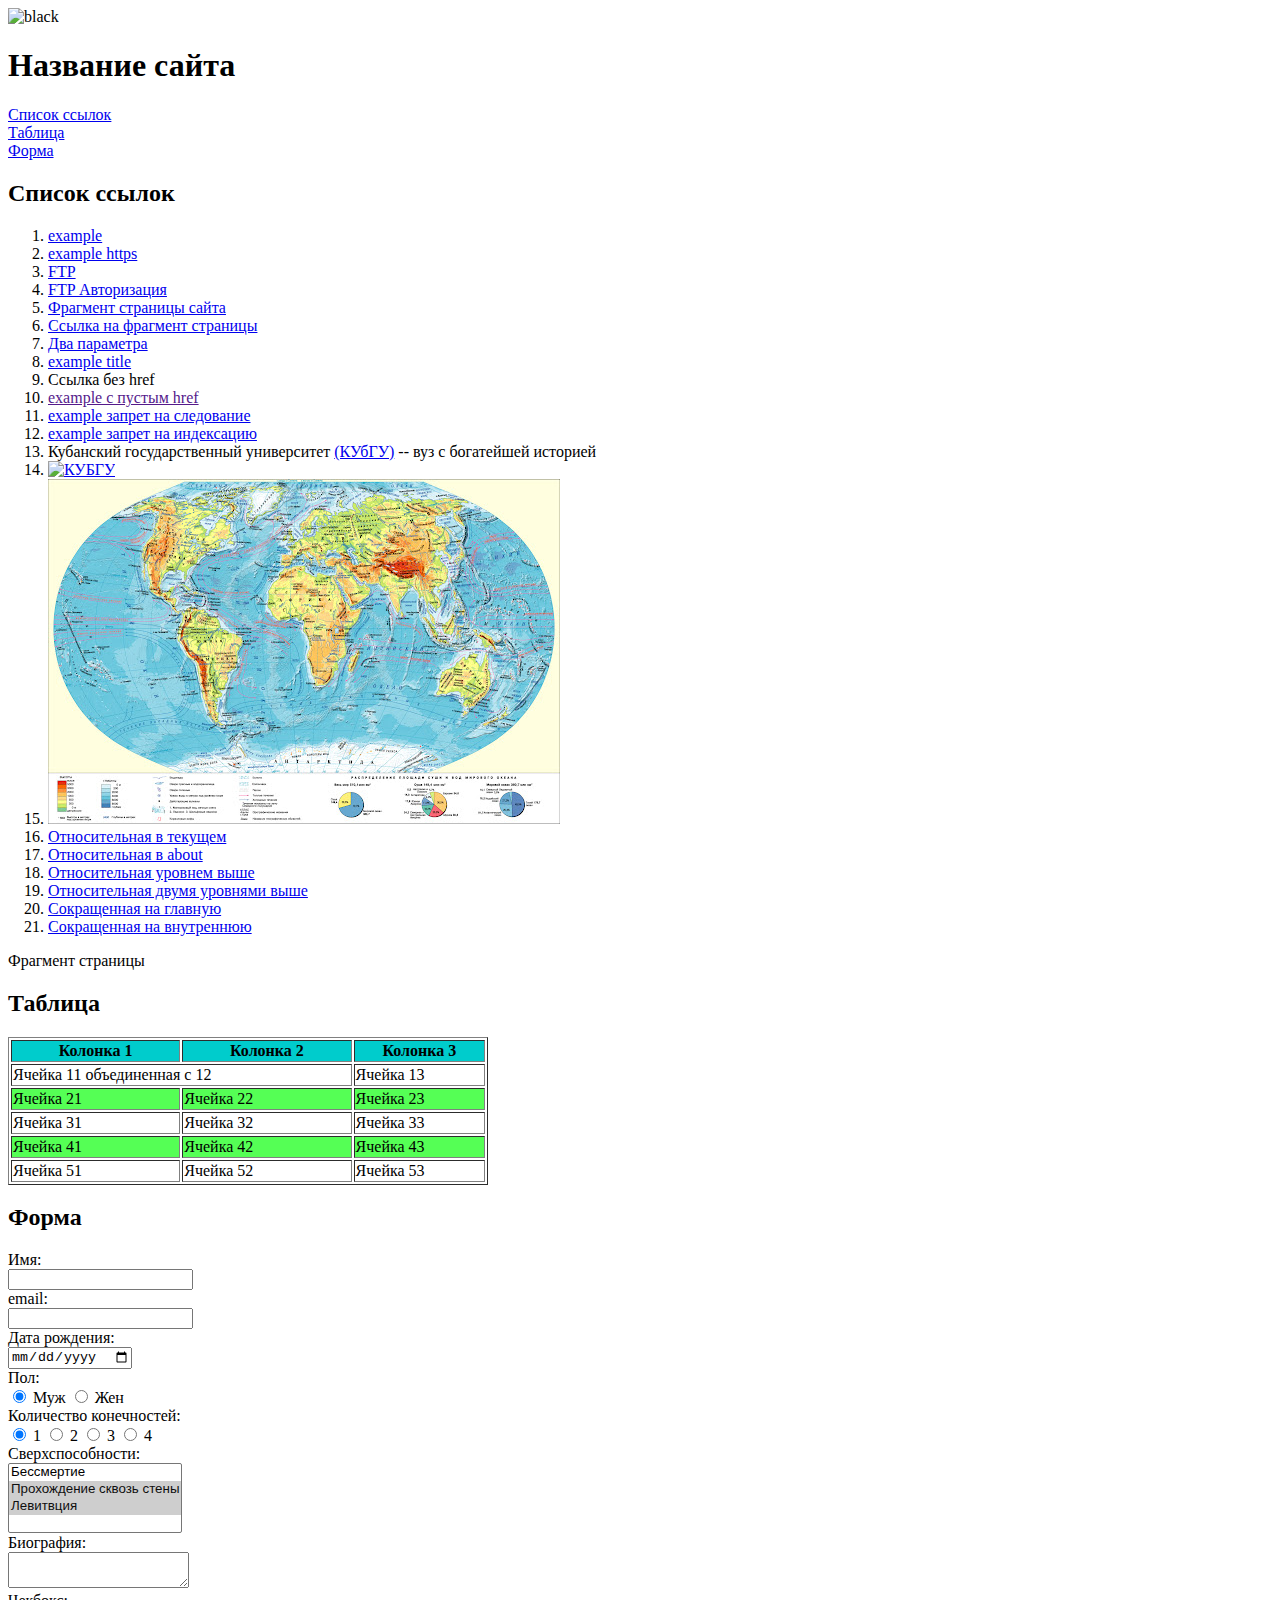
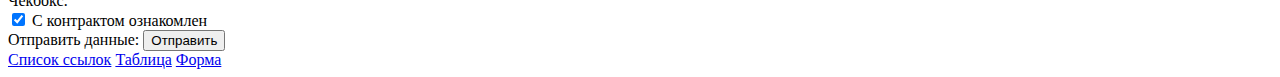
==== index2.html @ 8cc6291b "Add files via upload" ====
<!DOCTYPE html>


<html lang="ru">

<head>
    <title>Задание 2</title>
    <link rel="stylesheet" href="style.css">
</head>

<map name="newmap">
    <area shape="circle" coords="130,80,80" alt="Изображение" href="https://ru.wikipedia.org/wiki/%D0%A1%D0%B5%D0%B2%D0%B5%D1%80%D0%BD%D0%B0%D1%8F_%D0%90%D0%BC%D0%B5%D1%80%D0%B8%D0%BA%D0%B0">
</map>

<body>
    <header>
        <div>
            <div id="h">
                <img src="black.jpg" alt="black">
                <h1>Название сайта</h1>
            </div>
        <div id="h">
            <nav>
                <li><a class="active" href="#list">Список ссылок</a></li>
                <li><a class="active" href="#table">Таблица</a></li>
                <li><a class="active" href="#form">Форма</a></li>
            </nav>
          </div>
        </div>
    </header>

    <main>
        <section>
        <section id="list">
            <div id="content">
                <h2>Список ссылок</h2>
                <ol>
                    <li><a href="http://example.com/">example</a></li>
                    <li><a href="https://example.com/">example https</a></li>
                    <li><a href="ftp://Folder/file.txt">FTP</a></li>
                    <li><a href="ftp://user:password@example.com/Folder/file.txt">FTP Авторизация</a></li>
                    <li><a href="https://ru.wikipedia.org/wiki/%D0%A1%D0%B5%D0%B2%D0%B5%D1%80%D0%BD%D0%B0%D1%8F_%D0%90%D0%BC%D0%B5%D1%80%D0%B8%D0%BA%D0%B0#%D0%93%D0%BE%D1%81%D1%83%D0%B4%D0%B0%D1%80%D1%81%D1%82%D0%B2%D0%B0_%D0%B8_%D1%82%D0%B5%D1%80%D1%80%D0%B8%D1%82%D0%BE%D1%80%D0%B8%D0%B8_%D0%A1%D0%B5%D0%B2%D0%B5%D1%80%D0%BD%D0%BE%D0%B9_%D0%90%D0%BC%D0%B5%D1%80%D0%B8%D0%BA%D0%B8">Фрагмент страницы сайта</a></li>
                    <li><a href="#element_id">Ссылка на фрагмент страницы</a></li>
                    <li><a href="http://example.com/?id=56443&doc=https%3A%2F%2Fehinrich.github.io%2F">Два параметра</a></li>
                    <li><a href="http://example.com/" title="Главная страница сайта example">example title</a></li>
                    <li><a>Ссылка без href</a></li>
                    <li><a href="">example с пустым href</a></li>
                    <li><a href="http://example.com/" rel="nofollow">example запрет на следование</a></li>
                    <li><a href="http://example.com/" content="noindex">example запрет на индексацию</a></li>
                    <li>Кубанский государственный университет <a href="https://www.kubsu.ru/">(КУбГУ)</a> -- вуз с богатейшей историей</li>
                    <li><a href="https://www.kubsu.ru/"><img src="https://www.kubsu.ru/sites/all/themes/portal_kubsu/logo.png" alt="КУБГУ"></a></li>
                    <li><img usemap="#newmap" src="https://ehinrich.github.io/Map.jpg" alt="Северная Америка"></li>
                    <li><a href="./news.html">Относительная в текущем</a></li>
                    <li><a href="./about">Относительная в about</a></li>
                    <li><a href="../news.html">Относительная уровнем выше</a></li>
                    <li><a href="../../news.html">Относительная двумя уровнями выше</a></li>
                    <li><a href="/">Сокращенная на главную</a></li>
                    <li><a href="/news/12">Сокращенная на внутреннюю</a></li>
            
                </ol>
                <p id="#element_id">Фрагмент страницы</p>
            </div>
        </section>

        <section>
        <section id="table">
            <div id="content">
            <h2>Таблица</h2>
            <table width="480px" cellpading="5" border="1">
                <tr bgcolor="#00CCCC">
                  <th>Колонка 1</th>
                  <th>Колонка 2</th>
                  <th>Колонка 3</th>
                </tr>
                <tr>
                  <td colspan="2">Ячейка 11 объединенная с 12</td>
                  <td>Ячейка 13</td>
                </tr>
                <tr bgcolor="#55FF55">
                  <td>Ячейка 21</td>
                  <td>Ячейка 22</td>
                  <td>Ячейка 23</td>
                </tr>
                <tr>
                  <td>Ячейка 31</td>
                  <td>Ячейка 32</td>
                  <td>Ячейка 33</td>
                </tr>
                <tr bgcolor="#55FF55">
                  <td>Ячейка 41</td>
                  <td>Ячейка 42</td>
                  <td>Ячейка 43</td>
                  </tr>
                <tr>
                  <td>Ячейка 51</td>
                  <td>Ячейка 52</td>
                  <td>Ячейка 53</td>
                </tr>
              </table>
              </div>
        </section>
    
        <section>
        <section id="form">
            <div id="content">
                <h2>Форма</h2>
                <form action="/"
                method="POST">
      
              <label>
                  Имя:<br />
                  <input name="field-name-1"
                         value="" />
              </label><br />
      
              <label>
                  email:<br />
                  <input name="field-email"
                         value=""
                         type="email" />
              </label><br />
      
              <label>
                  Дата рождения:<br />
                  <input name="field-date"
                         value=""
                         type="date" />
              </label><br />
      
              Пол:<br />
              <label>
                  <input type="radio" checked="checked"
                         name="radio-group-1" value="Значение1" />
                  Муж
              </label>
              <label>
                  <input type="radio"
                         name="radio-group-1" value="Значение2" />
                  Жен
              </label><br />
      
              Количество конечностей:<br />
              <label>
                  <input type="radio" checked="checked"
                         name="radio-group-2" value="Значение1" />
                  1
              </label>
              <label>
                  <input type="radio"
                         name="radio-group-2" value="Значение2" />
                  2
              </label>
              <label>
                  <input type="radio"
                         name="radio-group-2" value="Значение2" />
                  3
              </label>
              <label>
                  <input type="radio"
                         name="radio-group-2" value="Значение2" />
                  4
              </label><br />
      
              <label>
                  Сверхспособности:
                  <br />
                  <select name="field-name-4[]"
                          multiple="multiple">
                      <option value="Значение1">Бессмертие</option>
                      <option value="Значение2" selected="selected">Прохождение сквозь стены</option>
                      <option value="Значение3" selected="selected">Левитвция</option>
                  </select>
              </label><br />
      
              <label>
                  Биография:<br />
                  <textarea name="field-name-2"></textarea>
              </label><br />
      
      
              Чекбокс:<br />
              <label>
                  <input type="checkbox" checked="checked"
                         name="check-1" />
                  С контрактом ознакомлен
              </label><br />
      
              Отправить данные:
              <input type="submit" value="Отправить" />
          </form>
            </div>
        </section>
    </main>

    <footer>
        <div>
            <div id="t">
                <a class="active" href="#list">Список ссылок</a>
                <a class="active" href="#table">Таблица</a>
                <a class="active" href="#form">Форма</a>
            </div>
        </div>
    </footer>


</body>

</html>
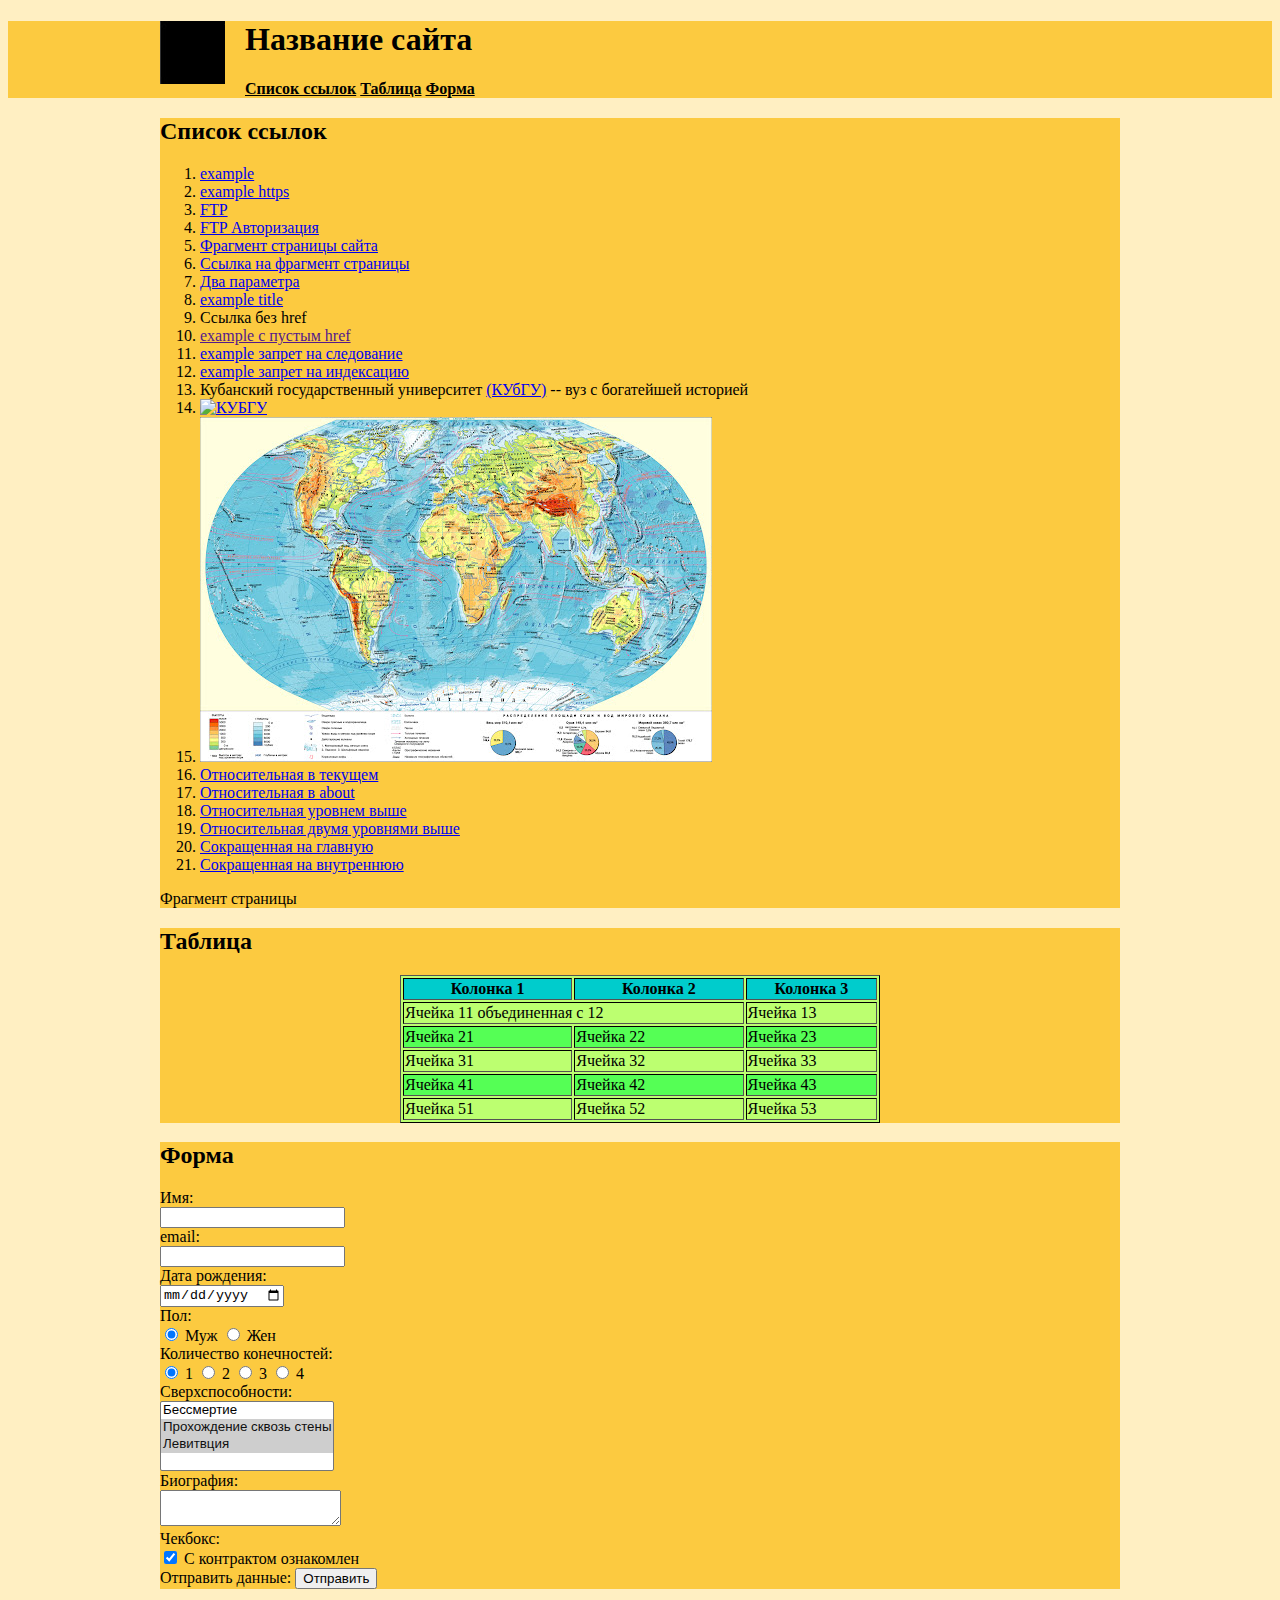
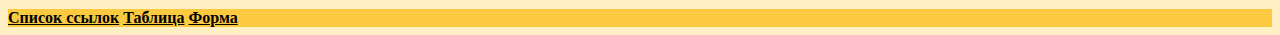
==== commit 4036d10b: "Update index2.html" ====
--- a/index2.html
+++ b/index2.html
@@ -8,11 +8,12 @@
     <link rel="stylesheet" href="style.css">
 </head>
 
-<map name="newmap">
-    <area shape="circle" coords="130,80,80" alt="Изображение" href="https://ru.wikipedia.org/wiki/%D0%A1%D0%B5%D0%B2%D0%B5%D1%80%D0%BD%D0%B0%D1%8F_%D0%90%D0%BC%D0%B5%D1%80%D0%B8%D0%BA%D0%B0">
-</map>
-
 <body>
+
+    <map name="newmap">
+        <area shape="circle" coords="130,80,80" alt="Изображение" href="https://ru.wikipedia.org/wiki/%D0%A1%D0%B5%D0%B2%D0%B5%D1%80%D0%BD%D0%B0%D1%8F_%D0%90%D0%BC%D0%B5%D1%80%D0%B8%D0%BA%D0%B0">
+    </map>
+
     <header>
         <div>
             <div id="h">
@@ -21,9 +22,9 @@
             </div>
         <div id="h">
             <nav>
-                <li><a class="active" href="#list">Список ссылок</a></li>
-                <li><a class="active" href="#table">Таблица</a></li>
-                <li><a class="active" href="#form">Форма</a></li>
+                  <a class="active" href="#list">Список ссылок</a>
+                  <a class="active" href="#table">Таблица</a>
+                  <a class="active" href="#form">Форма</a>
             </nav>
           </div>
         </div>
@@ -66,8 +67,8 @@
         <section id="table">
             <div id="content">
             <h2>Таблица</h2>
-            <table width="480px" cellpading="5" border="1">
-                <tr bgcolor="#00CCCC">
+            <table cellpading="5" border="1">
+                <tr class="color1">
                   <th>Колонка 1</th>
                   <th>Колонка 2</th>
                   <th>Колонка 3</th>
@@ -76,7 +77,7 @@
                   <td colspan="2">Ячейка 11 объединенная с 12</td>
                   <td>Ячейка 13</td>
                 </tr>
-                <tr bgcolor="#55FF55">
+                <tr class="color2">
                   <td>Ячейка 21</td>
                   <td>Ячейка 22</td>
                   <td>Ячейка 23</td>
@@ -86,7 +87,7 @@
                   <td>Ячейка 32</td>
                   <td>Ячейка 33</td>
                 </tr>
-                <tr bgcolor="#55FF55">
+                <tr class="color2">
                   <td>Ячейка 41</td>
                   <td>Ячейка 42</td>
                   <td>Ячейка 43</td>
@@ -206,3 +207,4 @@
 </body>
 
 </html>
+
--- a/style.css
+++ b/style.css
@@ -0,0 +1,46 @@
+body {
+    background-color: rgb(255, 239, 194);
+}
+
+
+header img {
+    float: left;
+    margin-right: 20px;
+}
+
+
+#content, header div, footer div{
+    margin: 0 auto;
+    max-width: 100%;
+    vertical-align:center;
+    background-color: rgb(252, 202, 64);
+}
+
+#content, #h {
+    max-width: 960px;
+}
+
+#t, #h {
+    margin-top: 20px;
+}
+
+table{
+    margin: auto;
+    background-color: rgb(188, 255, 112);
+    border-color: rgb(0, 0, 0); 
+    width: 480px;
+}
+
+table tr.color1{
+    background-color:#00CCCC;
+}
+
+table tr.color2{
+    background-color:#55FF55;
+}
+
+#h a.active, #t a.active {
+    color: rgb(0, 0, 0);
+    font-weight: bold;
+   }
+
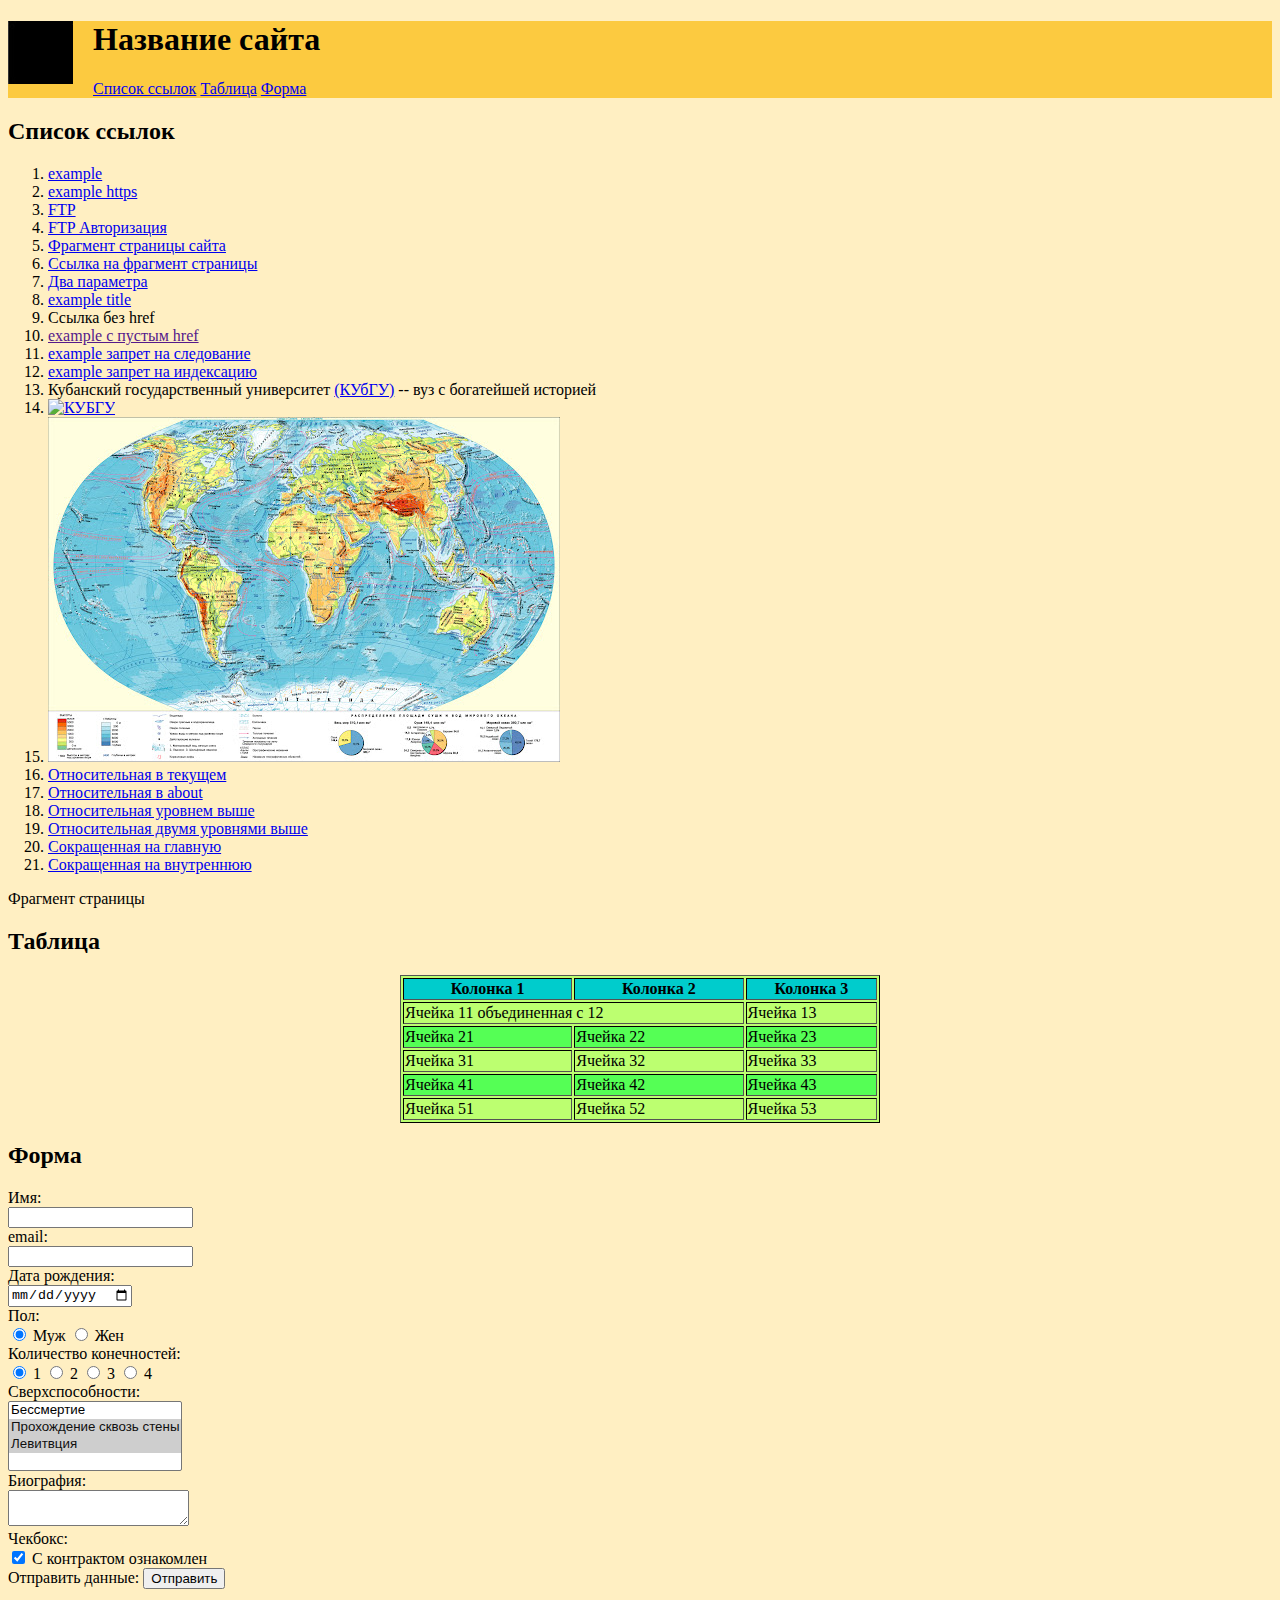
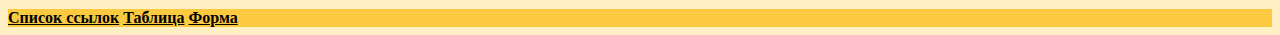
==== commit 52ef83ed: "Update index2.html" ====
--- a/index2.html
+++ b/index2.html
@@ -16,11 +16,11 @@
 
     <header>
         <div>
-            <div id="h">
+            <div id="h1">
                 <img src="black.jpg" alt="black">
                 <h1>Название сайта</h1>
             </div>
-        <div id="h">
+        <div id="h2">
             <nav>
                   <a class="active" href="#list">Список ссылок</a>
                   <a class="active" href="#table">Таблица</a>
@@ -31,9 +31,8 @@
     </header>
 
     <main>
-        <section>
         <section id="list">
-            <div id="content">
+            <div id="content1">
                 <h2>Список ссылок</h2>
                 <ol>
                     <li><a href="http://example.com/">example</a></li>
@@ -63,9 +62,8 @@
             </div>
         </section>
 
-        <section>
         <section id="table">
-            <div id="content">
+            <div id="content2">
             <h2>Таблица</h2>
             <table cellpading="5" border="1">
                 <tr class="color1">
@@ -101,9 +99,8 @@
               </div>
         </section>
     
-        <section>
         <section id="form">
-            <div id="content">
+            <div id="content3">
                 <h2>Форма</h2>
                 <form action="/"
                 method="POST">
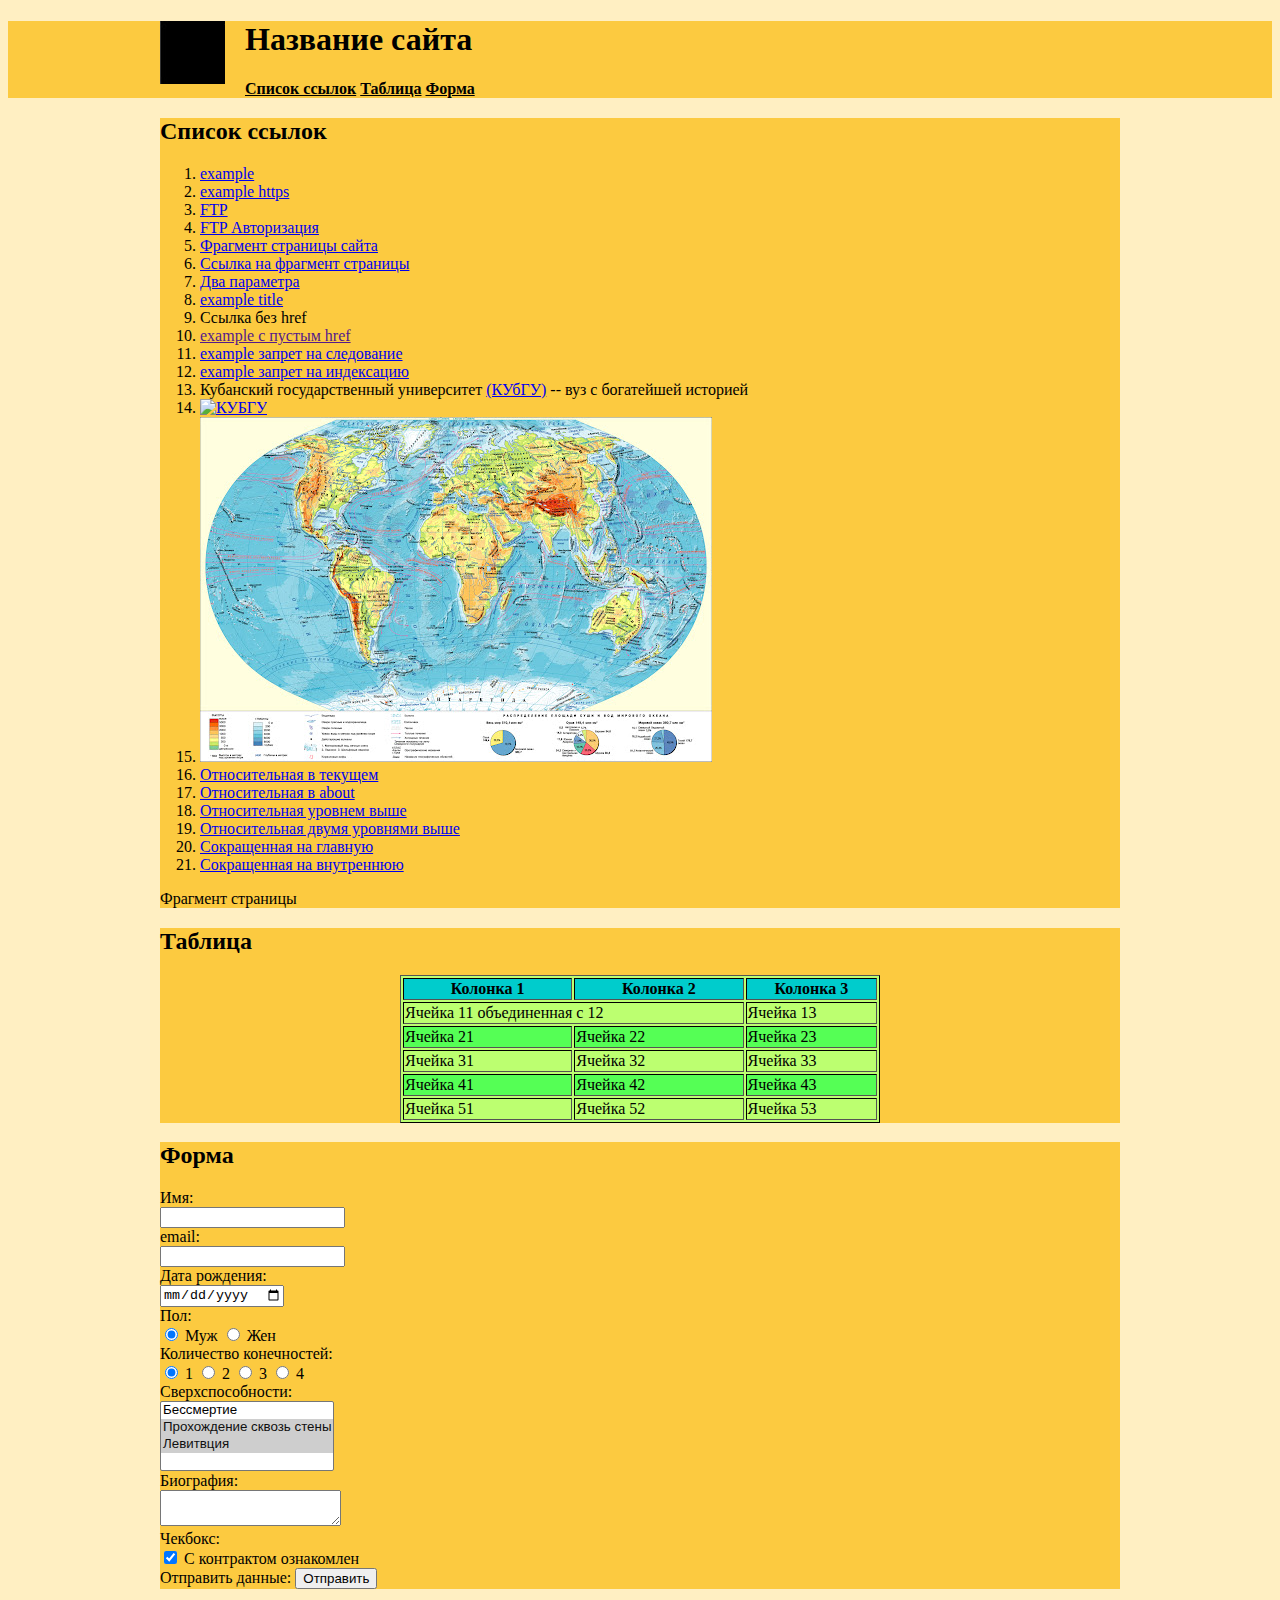
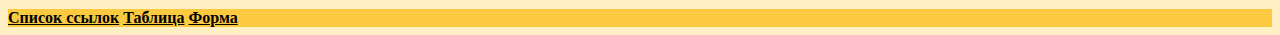
==== commit 08cca14c: "Update index2.html" ====
--- a/index2.html
+++ b/index2.html
@@ -205,3 +205,4 @@
 
 </html>
 
+
--- a/style.css
+++ b/style.css
@@ -9,18 +9,18 @@
 }
 
 
-#content, header div, footer div{
+#content1, #content2, #content3, header div, footer div{
     margin: 0 auto;
     max-width: 100%;
     vertical-align:center;
     background-color: rgb(252, 202, 64);
 }
 
-#content, #h {
+#content1, #content2, #content3, #h1, #h2 {
     max-width: 960px;
 }
 
-#t, #h {
+#t, #h2 {
     margin-top: 20px;
 }
 
@@ -39,7 +39,7 @@
     background-color:#55FF55;
 }
 
-#h a.active, #t a.active {
+#h2 a.active, #t a.active {
     color: rgb(0, 0, 0);
     font-weight: bold;
    }
